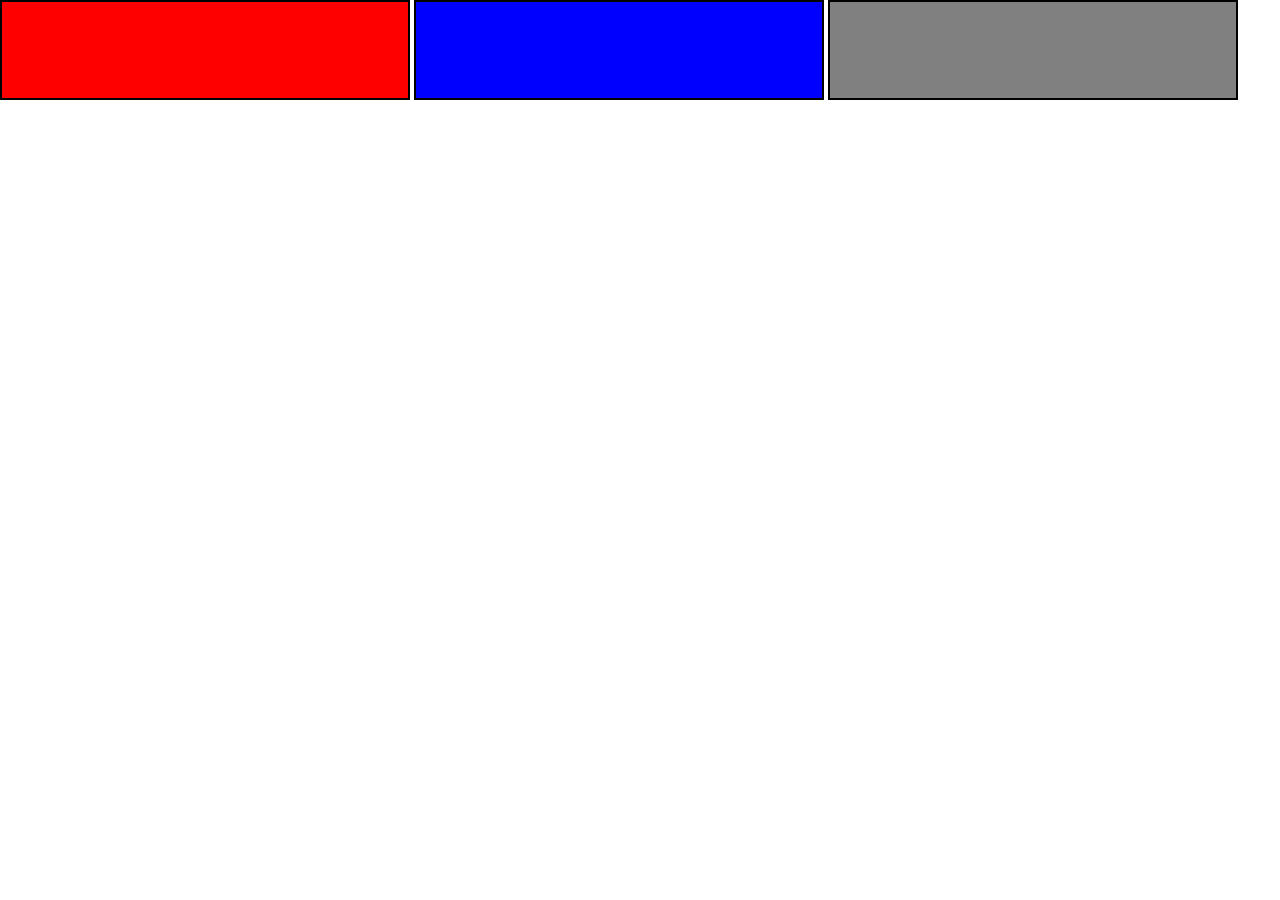
==== first/index.html @ 65580cd4 "First first push day 3" ====
<!DOCTYPE html>
<html>
  <head>
    <link rel="stylesheet" type="text/css" href="style.css">
    <meta charset="utf-8">
    <title></title>
  </head>
  <body>
    <section class="three-boxes">
      <div class="box red"></div>
      <div class="box blue"></div>
      <div class="box grey"></div>
    </section>
    <section class="text">
      <p></p>
      <p></p>
    </section>

  </body>
</html>
---- first/style.css ----
html, body {
  margin: 0;
  padding: 0;
  font-family: Arial, Helvetica, sans-serif;
  font-size: 16px;
}

* {
  box-sizing: border-box;
}

.box {
  display: inline-block;
  width: 32%;
  height: 100px;
  border: 2px solid black;
  margin: 0;
}

.red {
  background-color: red;
}

.blue {
  background-color: blue;
}

.grey {
  background-color: grey;
}
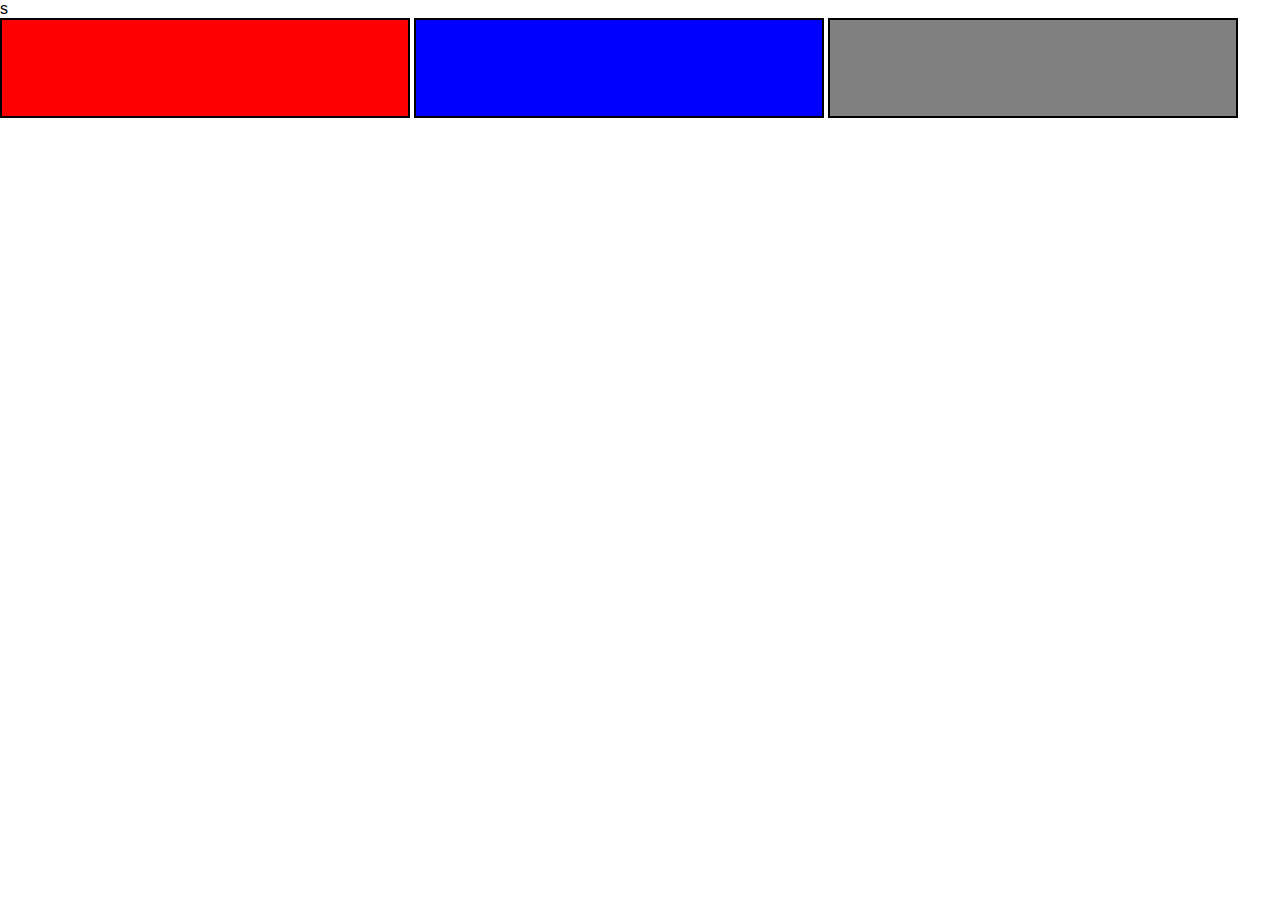
==== commit 929315fa: "Second first push day 3" ====
--- a/first/index.html
+++ b/first/index.html
@@ -1,7 +1,8 @@
 <!DOCTYPE html>
 <html>
   <head>
-    <link rel="stylesheet" type="text/css" href="style.css">
+    <link rel="stylesheet" href="style.css">
+    <link rel="stylesheet" href="normalize.css">s
     <meta charset="utf-8">
     <title></title>
   </head>
@@ -16,5 +17,6 @@
       <p></p>
     </section>
 
+
   </body>
 </html>
--- a/first/style.css
+++ b/first/style.css
@@ -7,6 +7,10 @@
 
 * {
   box-sizing: border-box;
+}
+
+.three-boxes {
+  
 }
 
 .box {
@@ -27,4 +31,4 @@
 
 .grey {
   background-color: grey;
-}+}
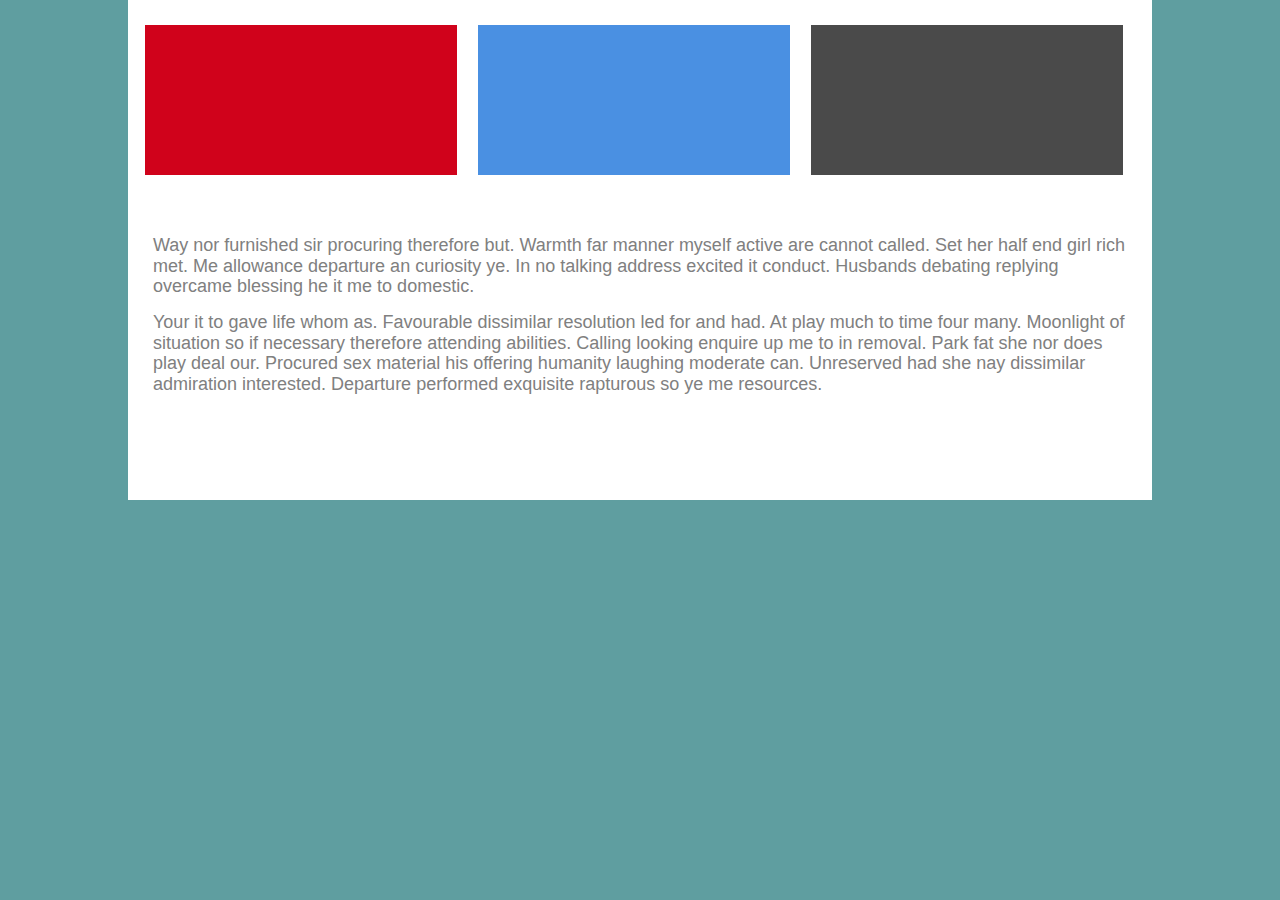
==== commit c72dc58d: "Third first day 3 push" ====
--- a/first/index.html
+++ b/first/index.html
@@ -2,19 +2,21 @@
 <html>
   <head>
     <link rel="stylesheet" href="style.css">
-    <link rel="stylesheet" href="normalize.css">s
+    <link rel="stylesheet" href="normalize.css">
     <meta charset="utf-8">
-    <title></title>
+    <title>Day 3 First</title>
   </head>
   <body>
+
     <section class="three-boxes">
-      <div class="box red"></div>
-      <div class="box blue"></div>
-      <div class="box grey"></div>
+        <div class="box red"></div>
+        <div class="box blue"></div>
+        <div class="box grey"></div>
     </section>
     <section class="text">
-      <p></p>
-      <p></p>
+      <p>Way nor furnished sir procuring therefore but. Warmth far manner myself active are cannot called. Set her half end girl rich met. Me allowance departure an curiosity ye. In no talking address excited it conduct. Husbands debating replying overcame blessing he it me to domestic.</p> 
+
+      <p>Your it to gave life whom as. Favourable dissimilar resolution led for and had. At play much to time four many. Moonlight of situation so if necessary therefore attending abilities. Calling looking enquire up me to in removal. Park fat she nor does play deal our. Procured sex material his offering humanity laughing moderate can. Unreserved had she nay dissimilar admiration interested. Departure performed exquisite rapturous so ye me resources.</p> 
     </section>
 
 
--- a/first/style.css
+++ b/first/style.css
@@ -3,32 +3,59 @@
   padding: 0;
   font-family: Arial, Helvetica, sans-serif;
   font-size: 16px;
+  background-color: cadetblue;
 }
 
 * {
   box-sizing: border-box;
 }
 
+/*.wrapper {
+  padding: 10px;
+  width: 100vw;
+  height: 100vh;
+}*/
+
 .three-boxes {
-  
+  width: 80%;
+  height: 200px;
+  margin: 0 auto;
+  padding: 0;
+  background-color: white;
 }
 
 .box {
   display: inline-block;
-  width: 32%;
-  height: 100px;
-  border: 2px solid black;
-  margin: 0;
+  width: 30.50%;
+  height: 150px;
+  margin: 25px 8px 20px;
 }
 
 .red {
-  background-color: red;
+  background-color:#D0021B;
+  margin-left: 17px;
 }
 
 .blue {
-  background-color: blue;
+  background-color: #4A90E2;
 }
 
 .grey {
-  background-color: grey;
+  background-color:#4A4A4A;
 }
+
+.text {
+  background-color: white;
+  height:300px;
+  width: 80%;
+  margin: auto;
+  padding: 20px;
+}
+
+p {
+  font-family: Arial;
+  font-size: 18px;
+  color: grey;
+  margin: 15px 5px;
+  padding: 0;
+}
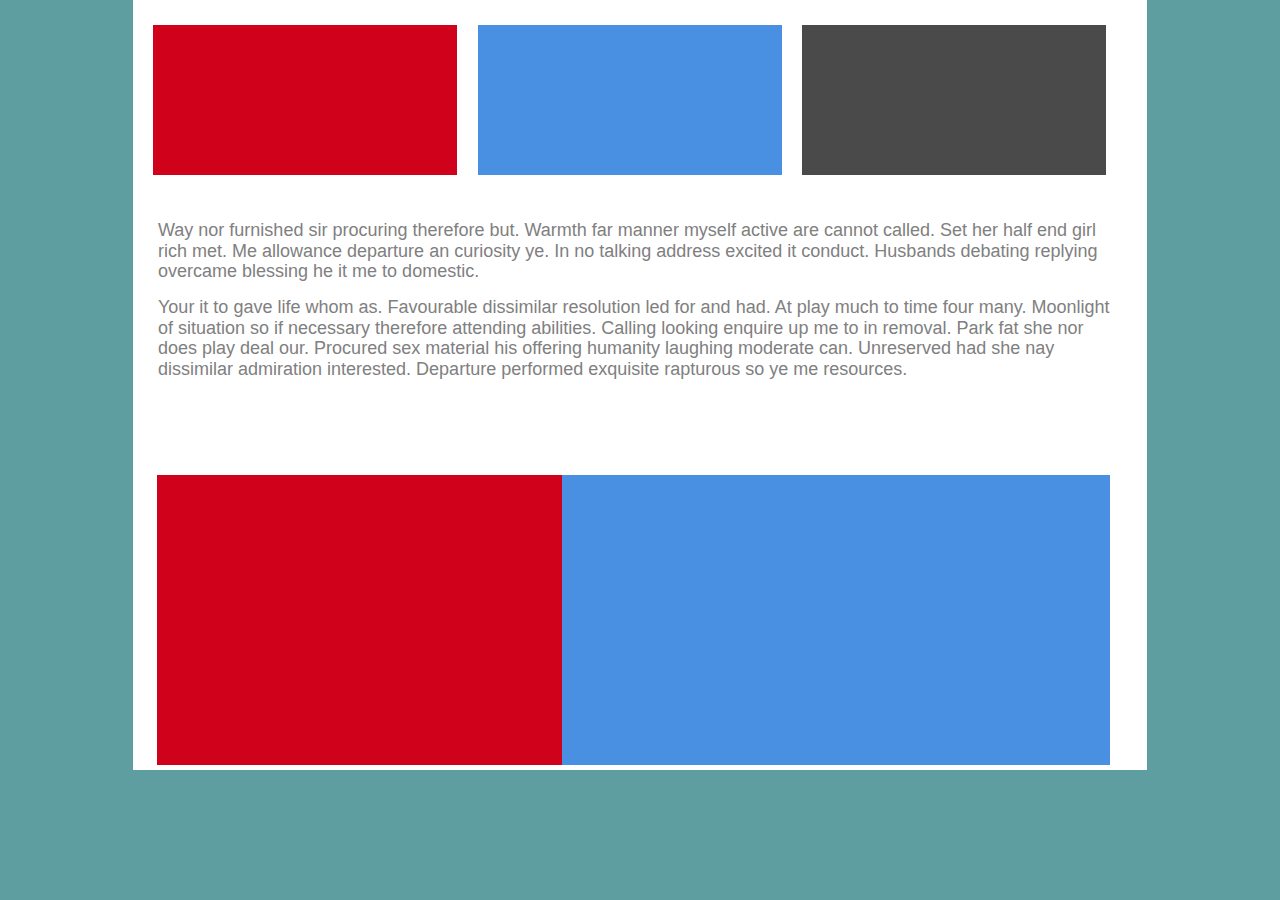
==== commit 7e6e9495: "Another first push for day3" ====
--- a/first/index.html
+++ b/first/index.html
@@ -8,17 +8,25 @@
   </head>
   <body>
 
-    <section class="three-boxes">
-        <div class="box red"></div>
-        <div class="box blue"></div>
-        <div class="box grey"></div>
-    </section>
-    <section class="text">
-      <p>Way nor furnished sir procuring therefore but. Warmth far manner myself active are cannot called. Set her half end girl rich met. Me allowance departure an curiosity ye. In no talking address excited it conduct. Husbands debating replying overcame blessing he it me to domestic.</p> 
+    <div class="wrapper">
 
-      <p>Your it to gave life whom as. Favourable dissimilar resolution led for and had. At play much to time four many. Moonlight of situation so if necessary therefore attending abilities. Calling looking enquire up me to in removal. Park fat she nor does play deal our. Procured sex material his offering humanity laughing moderate can. Unreserved had she nay dissimilar admiration interested. Departure performed exquisite rapturous so ye me resources.</p> 
-    </section>
+        <section class="three-boxes">
+            <div class="box red"></div>
+            <div class="box blue"></div>
+            <div class="box grey"></div>
+        </section>
 
+        <section class="text">
+          <p>Way nor furnished sir procuring therefore but. Warmth far manner myself active are cannot called. Set her half end girl rich met. Me allowance departure an curiosity ye. In no talking address excited it conduct. Husbands debating replying overcame blessing he it me to domestic.</p> 
 
+          <p>Your it to gave life whom as. Favourable dissimilar resolution led for and had. At play much to time four many. Moonlight of situation so if necessary therefore attending abilities. Calling looking enquire up me to in removal. Park fat she nor does play deal our. Procured sex material his offering humanity laughing moderate can. Unreserved had she nay dissimilar admiration interested. Departure performed exquisite rapturous so ye me resources.</p> 
+        </section>
+
+        <section class="two-column">
+          <div class="area small"></div>
+          <div class="area large"></div>
+        </section>
+
+    </div>
   </body>
 </html>
--- a/first/style.css
+++ b/first/style.css
@@ -10,14 +10,15 @@
   box-sizing: border-box;
 }
 
-/*.wrapper {
-  padding: 10px;
-  width: 100vw;
+.wrapper {
+  padding: 0 5px;
+  width: 80%;
   height: 100vh;
-}*/
+  margin: 0 auto;
+}
 
 .three-boxes {
-  width: 80%;
+  width: 100%;
   height: 200px;
   margin: 0 auto;
   padding: 0;
@@ -26,14 +27,14 @@
 
 .box {
   display: inline-block;
-  width: 30.50%;
+  width: 30%;
   height: 150px;
   margin: 25px 8px 20px;
 }
 
 .red {
   background-color:#D0021B;
-  margin-left: 17px;
+  margin-left: 20px;
 }
 
 .blue {
@@ -46,10 +47,10 @@
 
 .text {
   background-color: white;
-  height:300px;
-  width: 80%;
-  margin: auto;
-  padding: 20px;
+  height:270px;
+  width: 100%;
+  margin: 0 auto;
+  padding: 5px 20px;
 }
 
 p {
@@ -59,3 +60,34 @@
   margin: 15px 5px;
   padding: 0;
 }
+
+.two-column {
+  width: 100%;
+  margin: 0 auto;
+  height: 300px;
+  background-color: white;
+  padding: 5px 0;
+}
+
+.area {
+  width: 100%;
+  height: 290px;
+  display: inline-block;
+  margin: 0;
+}
+
+.small {
+  background-color:#D0021B;
+  width:40%;
+  margin-left: 24px;
+}
+
+.large {
+  background-color: #4A90E2;
+  width: 54%;
+  margin-left: -5px;
+}
+
+div {
+  margin: 0;
+}
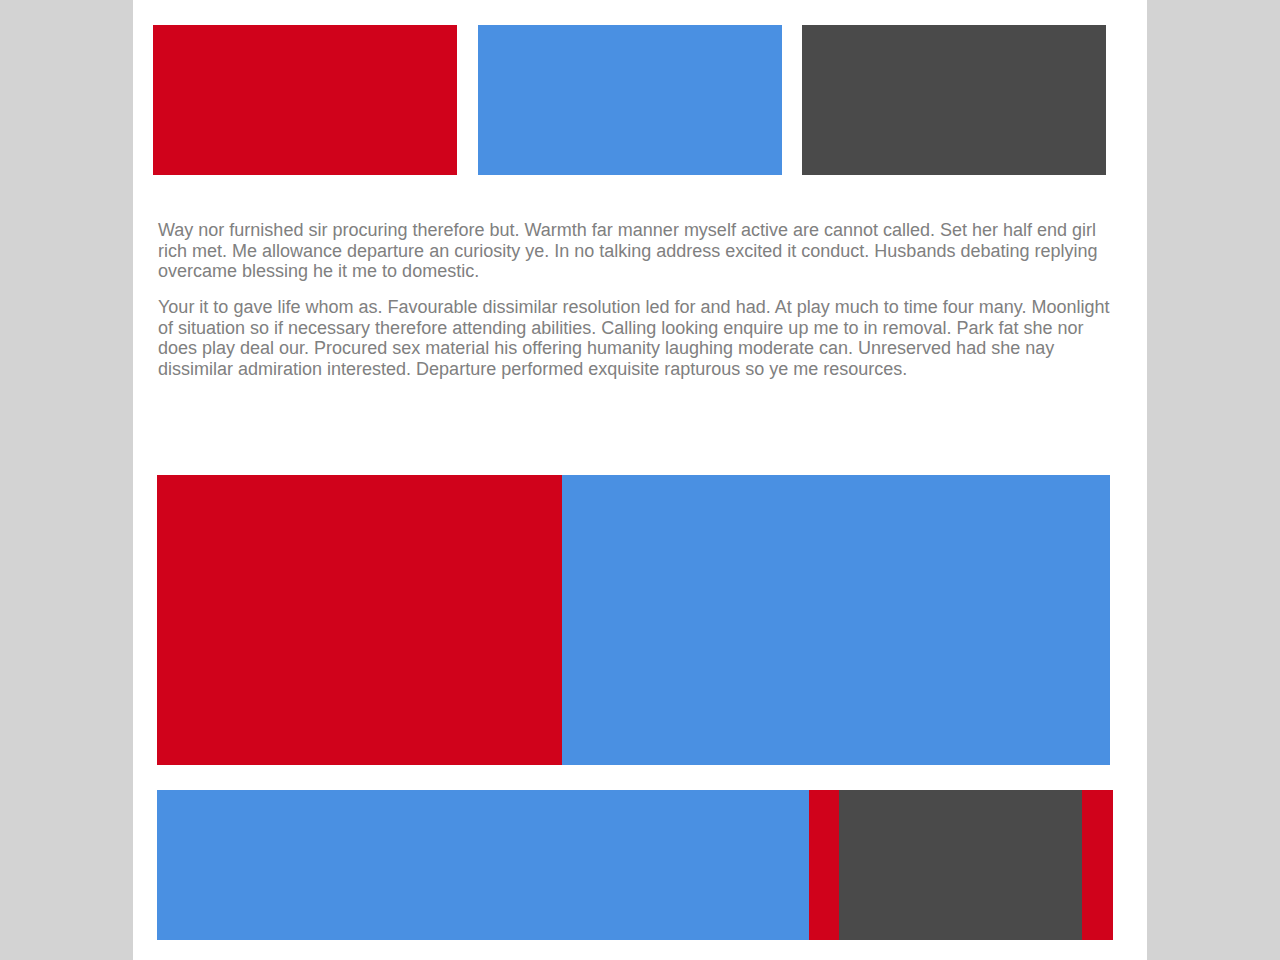
==== commit 619eb1cf: "completed first day3" ====
--- a/first/index.html
+++ b/first/index.html
@@ -27,6 +27,13 @@
           <div class="area large"></div>
         </section>
 
+        <section class="three-box">
+          <div class="zone blue2"></div>
+          <div class="zone red2">
+            <div class="grey2"></div>
+          </div>
+        </section>
+
     </div>
   </body>
 </html>
--- a/first/style.css
+++ b/first/style.css
@@ -3,7 +3,7 @@
   padding: 0;
   font-family: Arial, Helvetica, sans-serif;
   font-size: 16px;
-  background-color: cadetblue;
+  background-color: lightgrey;
 }
 
 * {
@@ -88,6 +88,41 @@
   margin-left: -5px;
 }
 
+.three-box {
+  width: 100%;
+  margin: 0 auto;
+  height: 190px;
+  background-color: white;
+  padding: 15px 0;
+}
+
+.zone {
+  width: 90%;
+  height: 150px;
+  display: inline-block;
+  margin: 5px;
+}
+
+.blue2 {
+  background-color: #4A90E2;
+  width: 65%;
+  margin-left: 24px;
+}
+
+.red2 {
+  background-color: #D0021B;
+  width: 30%;
+  margin-left: -17px;
+}
+
+.grey2 {
+  background-color: #4A4A4A;
+  height: 150px;
+  width: 80%;
+  margin: auto;
+  z-index: 1;
+}
+
 div {
   margin: 0;
 }
